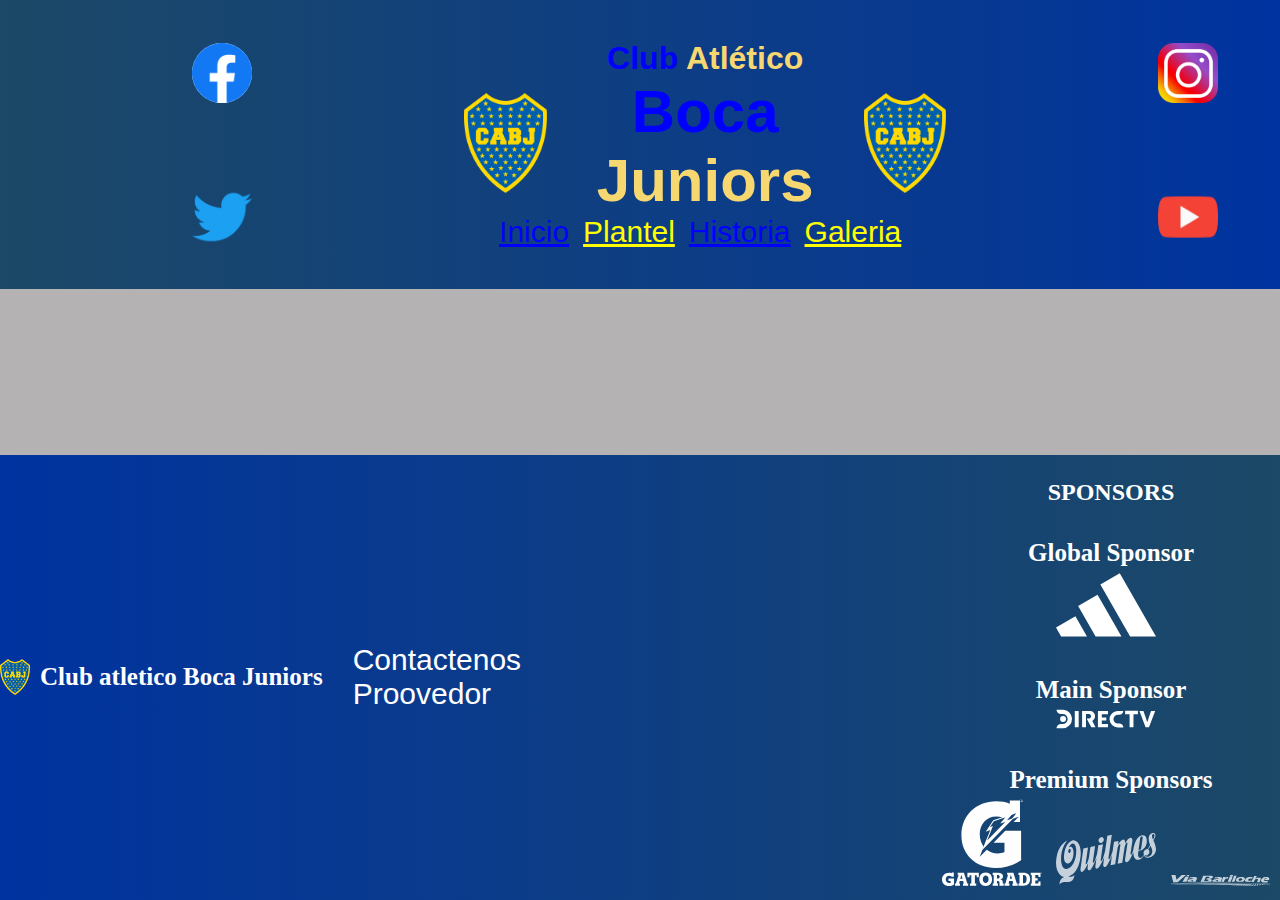
==== galeria.html @ 96183307 "galeria" ====
<!DOCTYPE html>
<html lang="en">
<head>
    <meta charset="UTF-8">
    <meta http-equiv="X-UA-Compatible" content="IE=edge">
    <meta name="viewport" content="width=device-width, initial-scale=1.0">
    <link rel="stylesheet" href="galeria.css">
    <title>Document</title>
</head>
<body>
    
    <div class="contenedor1">
        <div class="redes">
            <a href="https://www.facebook.com/BocaJuniors/?locale=es_LA" target="_blank" class="red-social-arriba" class="derecha">
              <img src="facebook.png" alt="Facebook">
            </a>
            <a href="https://twitter.com/BocaJrsOficial?s=20" target="_blank" class="red-social-abajo" class="derecha">
              <img src="twitter.png" alt="Twitter">
            </a>
          </div>
    
    <header>
        <div class="contenedor2">
            <img class="escudo1" src="boca.png" alt="escudo_boca">
            <h1>
                <span class="club">Club</span> 
                <span class="atletico">Atlético</span> 
                <br>
                <span class="boca">Boca</span> 
                <span class="juniors">Juniors</span>
            </h1>
            <img class="escudo2" src="boca.png" alt="escudo_boca">
        </div>
            <nav>
                <ul>
                    <li><a class="amarillo" href="index.html">Inicio</a></li>
                    <li><a class="azul" href="plantel.html">Plantel</a></li>
                    <li><a class="amarillo" href="historia.html">Historia</a></li>
                    <li><a class="azul" href="galeria.html">Galeria</a></li>
                </ul>
            </nav>
    </header>

    <div class="redes">
      <a href="https://www.instagram.com/bocajrsoficial/" target="_blank" class="red-social-arriba" class="izquierda">
        <img src="instagram.png" alt="Instagram">
      </a>
      <a href="https://www.youtube.com/@bocajuniors" target="_blank" class="red-social-abajo" class="izquierda">
        <img src="youtube.png" alt="YouTube">
      </a>
    </div>
  </div>



  
  <footer>
    <div class="footer-izq">
      <div class="logo">
        <img class="escudo3" src="boca.png" alt="icono">
        <span>Club atletico Boca Juniors</span>
      </div>
      <div class="contacto">
        <a href="https://www.bocajuniors.com.ar/contacto" target="_blank" class="footer-link">Contactenos</a>
        <a href="https://www.bocajuniors.com.ar/el-club/ser-proveedor" target="_blank" class="footer-link">Proovedor</a>
      </div>
    </div>
    <div class="footer-der">
      <div class="sponsors">
        <h3 class="sponsor-titulo">Sponsors</h3>
        <div class="sponsors-cat">
          <h4>Global Sponsor</h4>
          <img src="adidas.svg" alt="Adidas">
        </div>
        <div class="sponsors-cat">
          <h4>Main Sponsor</h4>
          <img src="directv.svg" alt="DirecTV">
        </div>
        <div class="sponsors-cat">
          <h4>Premium Sponsors</h4>
          <img src="gatorade.svg" alt="Gatorade">
          <img src="quilmes.svg" alt="Quilmes">
          <img src="via_bariloche.svg" alt="Via Bariloche">
        </div>
      </div>
    </div>
  </footer>
</body>
</html>
---- galeria.css ----
body{
    margin: 0;
    padding: 0;
    background-color: rgb(180, 178, 178);
}

header{
    text-align: center;
    max-width: 600px;
    padding: 20px;
    margin: 20px auto;
}

.escudo1{
    max-height: 100px;
    padding-right: 40px;
    padding-top: 30px;
}

.escudo2{
    max-height: 100px;
    padding-left: 40px;
    padding-top: 30px;
}

.contenedor1{
    background: linear-gradient(to left, #0033A0, #1C4966);
    display: flex;
    align-items:center;
    justify-content: space-between;
    margin-bottom: 20px;
}

.contenedor2{
    display: flex;
    align-items: center;
    text-align: center;
    justify-content: center;
}


h1{
    margin: 0 10px;
    font-family:'Gill Sans', 'Gill Sans MT', Calibri, 'Trebuchet MS', sans-serif
}

h1 span.club, span.boca{
    color: blue;
}

h1 span.atletico, span.juniors{
    color: #f7d770;
}

h1 span.boca, span.juniors{
    font-size: 60px;
}

.azul{
    color: yellow;
    border-radius: 100%;
}

.amarillo{
    color: blue;
    border-radius: 100%;
}

a{
    font-size: 30px;
    font-family:'Franklin Gothic Medium', 'Arial Narrow', Arial, sans-serif;
}


nav ul{
    padding: 0;
    margin: 0;
}

nav li{
    display: inline-block;
    margin-right: 10px;
}

.redes , .izquierda{
    display: flex;
    flex-direction: column;
    margin-left: 15%;
}


.redes, .derecha{
    display: flex;
    flex-direction: column;
    margin-right: 15%;
}

.red-social-arriba{
    
    background-color: #fff;
    width: 60px;
    height: 60px;
    border-radius: 50%;
    margin-bottom: 70%;
    text-decoration: none;
    color: #000;
}

.red-social-abajo{
    width: 60px;
    height: 60px;
    border-radius: 50%;
    margin-top: 70%;
    text-decoration: none;
    color: #000;
}


.red-social-abajo img, .red-social-arriba img {
    width: 60px;
    height: 60px;
    object-fit: cover;
    transition: transform 0.3s ease;
}

.red-social-arriba:hover, .red-social-abajo:hover{
    background-color: #f7d770;
    color: #fff;
    width: 65px;
    height: 65px;
    transform: scale(1.1);
    
}

.saludo{
    background: linear-gradient(to right, #0033A0,  #1C4966);
    background-clip: text;
    -webkit-background-clip: text;
    -webkit-text-fill-color:transparent;
    font-size: 30px;

}

.escudo3{
    width: 100px;
}

footer{
    background: linear-gradient(to right, #0033A0, #1C4966);
    display: flex;
    justify-content: space-between;
    color: #fff;
    bottom: 0;
    position: fixed;
    width: 100%;
}

.footer-izq{
    display: flex;
    align-items: center;
}

.footer-izq .logo{
    display: flex;
    align-items: center;
    margin-right: 30px;
}

.footer-izq .logo img{
    width: 30px;
    margin-right: 10px;
}

.footer-izq .logo span{
    font-weight: bold;
    font-size: 25px;
}

.footer-izq .contacto a{
    display: flex;
    margin-right: 10px;
    color: #fff;
    text-decoration: none;
}

.footer-der{
    display: flex;
    align-items: center;
    justify-content: center;
    
}

.sponsors{
    text-align: center;
}

.sponsor-titulo{
    font-size: 24px;
    font-weight: bold;
    margin-bottom: 10px;
    text-transform: uppercase;
    color: #fff;
}

.sponsors-cat{
    margin-bottom: 10px;
}

.sponsors-cat h4{
    margin-bottom: 5px;
    font-size: 25px;
}

.sponsors-cat img{
    width: 100px;
    height: auto;
    margin-right: 10px;
}
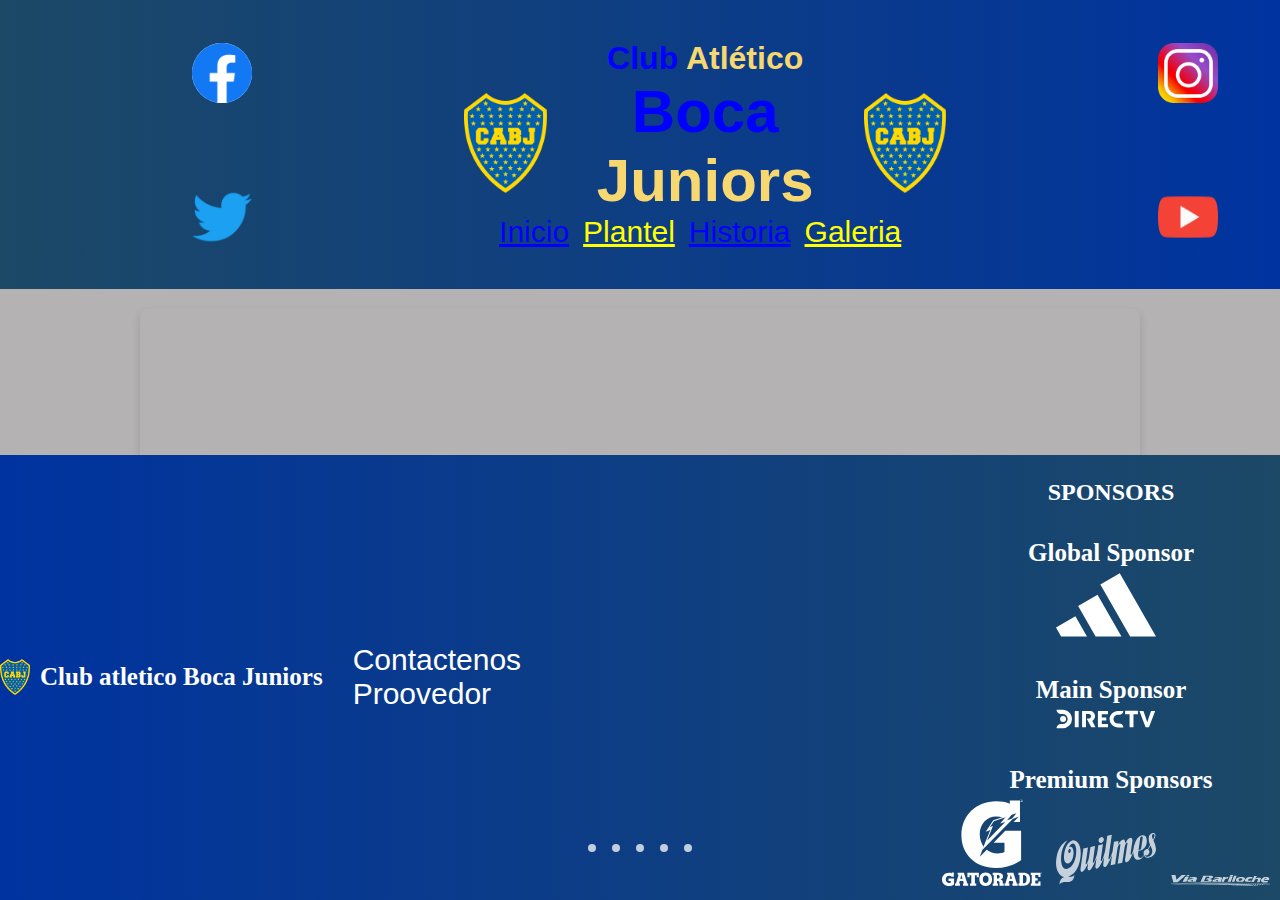
==== commit a278fc47: "Galeria slider" ====
--- a/galeria.html
+++ b/galeria.html
@@ -51,7 +51,26 @@
     </div>
   </div>
 
+  <section class="contenedor">
+    <div class="slider-wrapper">
+      <div class="slider">
+        <img id="slider-1" src="https://cnnespanol.cnn.com/wp-content/uploads/2021/12/211209160624-boca-juniors-argentina-champions-deportes-cnnee-full-169.jpg?quality=100&strip=info" alt="">
+        <img id="slider-2" src="https://e1.pxfuel.com/desktop-wallpaper/329/856/desktop-wallpaper-copa90-the-superclasico-la-bombonera.jpg" alt="">
+        <img id="slider-3" src="https://assets.goal.com/v3/assets/bltcc7a7ffd2fbf71f5/blt2a69ad0c80778aed/631e6218870b553ae3251d6c/GettyImages-1422889814.jpg?auto=webp&format=pjpg&width=3840&quality=60" alt="">
+        <img id="slider-4" src="https://media.tycsports.com/files/2022/06/15/441046/zeballos-daniel-jayogetty-images_1440x810_wmk.webp?v=1" alt="">
+        <img id="slider-5" src="https://cloudfront-us-east-1.images.arcpublishing.com/artear/LOFNNYPMFR6WFP54MNRDBGQOSA.jpg" alt="">
+      </div>
+      <div class="slider-nav">
+        <a href="#slider-1"></a>
+        <a href="#slider-2"></a>
+        <a href="#slider-3"></a>
+        <a href="#slider-4"></a>
+        <a href="#slider-5"></a>
+      </div>
 
+    </div>
+
+  </section>
 
   
   <footer>
--- a/galeria.css
+++ b/galeria.css
@@ -145,6 +145,51 @@
     width: 100px;
 }
 
+.slider-wrapper{
+    position: relative;
+    max-width: 1000px;
+    margin: 0 auto;
+}
+
+.slider{
+    display: flex;
+    aspect-ratio: 16 / 9;
+    overflow-x: hidden;
+    scroll-snap-type: x mandatory;
+    scroll-behavior: smooth;
+    box-shadow: 0 .25rem .5rem #21212126;
+    border-radius: .5rem;
+}
+
+.slider img{
+    flex: 1 0 100%;
+    scroll-snap-align: start;
+    object-fit: cover;
+}
+
+.slider-nav{
+    display: flex;
+    column-gap: 1rem;
+    position: absolute;
+    bottom: 1.25rem;
+    left: 50%;
+    transform: translateX(-50%);
+    z-index: 1;
+}
+
+.slider-nav a{
+    width: .5rem;
+    height: .5rem;
+    border-radius: 50%;
+    background-color: #fff;
+    opacity: .75;
+    transition: opacity ease 250ms;
+}
+
+.slider-nav a:hover{
+    opacity: 1;
+}
+
 footer{
     background: linear-gradient(to right, #0033A0, #1C4966);
     display: flex;
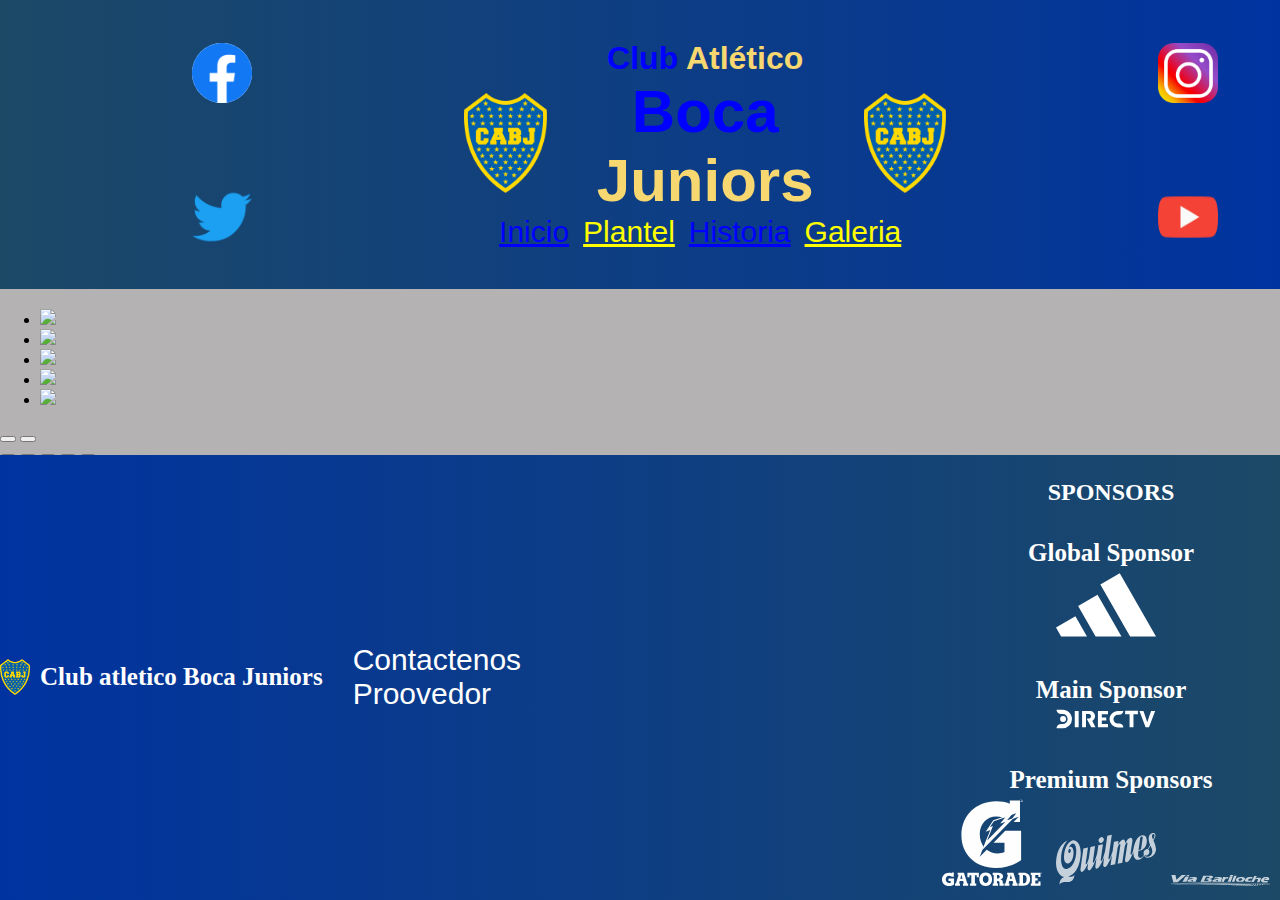
==== commit cf0076df: "edito el formato de la galeria" ====
--- a/galeria.html
+++ b/galeria.html
@@ -5,7 +5,10 @@
     <meta http-equiv="X-UA-Compatible" content="IE=edge">
     <meta name="viewport" content="width=device-width, initial-scale=1.0">
     <link rel="stylesheet" href="galeria.css">
-    <title>Document</title>
+    <link rel="icon" href="boca.png">
+    <script src="https://cdn.jsdelivr.net/npm/swiffy-slider@1.6.0/dist/js/swiffy-slider.min.js" crossorigin="anonymous" defer></script>
+    <link href="https://cdn.jsdelivr.net/npm/swiffy-slider@1.6.0/dist/css/swiffy-slider.min.css" rel="stylesheet" crossorigin="anonymous">
+    <title>Boca Juniors - Galeria</title>
 </head>
 <body>
     
@@ -51,6 +54,28 @@
     </div>
   </div>
 
+  <div class="swiffy-slider">
+    <ul class="slider-container">
+        <li><img src="https://cnnespanol.cnn.com/wp-content/uploads/2021/12/211209160624-boca-juniors-argentina-champions-deportes-cnnee-full-169.jpg?quality=100&strip=info" style="max-width: 100%;height: auto;"></li>
+        <li><img src="https://e1.pxfuel.com/desktop-wallpaper/329/856/desktop-wallpaper-copa90-the-superclasico-la-bombonera.jpg" style="max-width: 100%;height: auto;"></li>
+        <li><img src="https://assets.goal.com/v3/assets/bltcc7a7ffd2fbf71f5/blt2a69ad0c80778aed/631e6218870b553ae3251d6c/GettyImages-1422889814.jpg?auto=webp&format=pjpg&width=3840&quality=60" style="max-width: 100%;height: auto;"></li>
+        <li><img src="https://media.tycsports.com/files/2022/06/15/441046/zeballos-daniel-jayogetty-images_1440x810_wmk.webp?v=1" style="max-width: 100%;height: auto;"></li>
+        <li><img src="https://cloudfront-us-east-1.images.arcpublishing.com/artear/LOFNNYPMFR6WFP54MNRDBGQOSA.jpg" style="max-width: 100%;height: auto;"></li>
+    </ul>
+
+    <button type="button" class="slider-nav"></button>
+    <button type="button" class="slider-nav slider-nav-next"></button>
+
+    <div class="slider-indicators">
+        <button class="active"></button>
+        <button></button>
+        <button></button>
+        <button></button>
+        <button></button>
+    </div>
+</div>
+
+<!--
   <section class="contenedor">
     <div class="slider-wrapper">
       <div class="slider">
@@ -71,7 +96,7 @@
     </div>
 
   </section>
-
+-->
   
   <footer>
     <div class="footer-izq">
--- a/galeria.css
+++ b/galeria.css
@@ -145,49 +145,13 @@
     width: 100px;
 }
 
-.slider-wrapper{
-    position: relative;
-    max-width: 1000px;
+.swiffy-slider {
+    max-width: 1400px;
     margin: 0 auto;
 }
 
-.slider{
-    display: flex;
-    aspect-ratio: 16 / 9;
-    overflow-x: hidden;
-    scroll-snap-type: x mandatory;
-    scroll-behavior: smooth;
-    box-shadow: 0 .25rem .5rem #21212126;
-    border-radius: .5rem;
-}
-
-.slider img{
-    flex: 1 0 100%;
-    scroll-snap-align: start;
-    object-fit: cover;
-}
-
-.slider-nav{
-    display: flex;
-    column-gap: 1rem;
-    position: absolute;
-    bottom: 1.25rem;
-    left: 50%;
-    transform: translateX(-50%);
-    z-index: 1;
-}
-
-.slider-nav a{
-    width: .5rem;
-    height: .5rem;
-    border-radius: 50%;
-    background-color: #fff;
-    opacity: .75;
-    transition: opacity ease 250ms;
-}
-
-.slider-nav a:hover{
-    opacity: 1;
+.swiffy-slider img {
+    width: 100%;
 }
 
 footer{
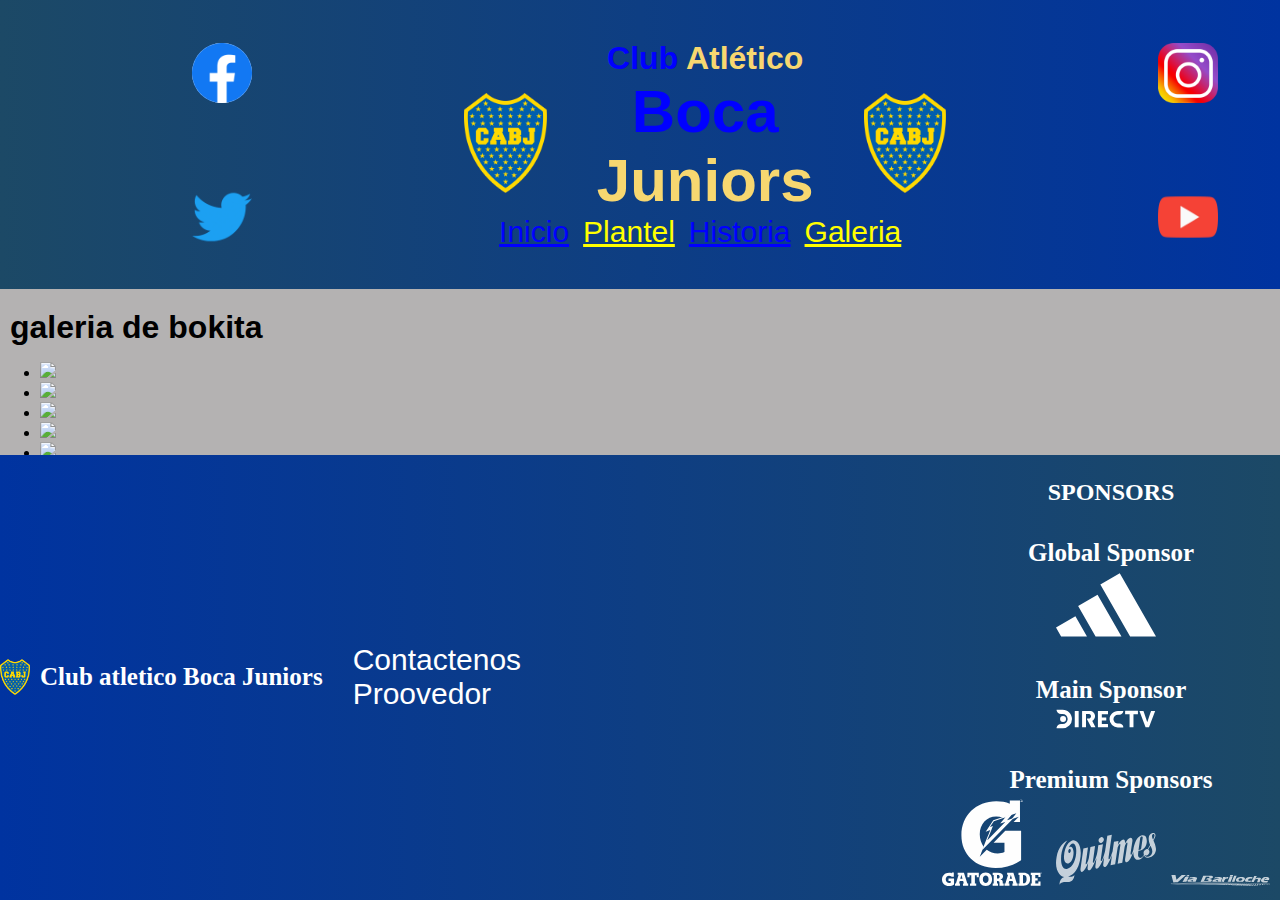
==== commit aeb0d658: "prueba" ====
--- a/galeria.html
+++ b/galeria.html
@@ -8,6 +8,7 @@
     <link rel="icon" href="boca.png">
     <script src="https://cdn.jsdelivr.net/npm/swiffy-slider@1.6.0/dist/js/swiffy-slider.min.js" crossorigin="anonymous" defer></script>
     <link href="https://cdn.jsdelivr.net/npm/swiffy-slider@1.6.0/dist/css/swiffy-slider.min.css" rel="stylesheet" crossorigin="anonymous">
+    <link rel="icon" href="boca.png">
     <title>Boca Juniors - Galeria</title>
 </head>
 <body>
@@ -53,6 +54,8 @@
       </a>
     </div>
   </div>
+
+  <h1>galeria de bokita</h1>
 
   <div class="swiffy-slider">
     <ul class="slider-container">
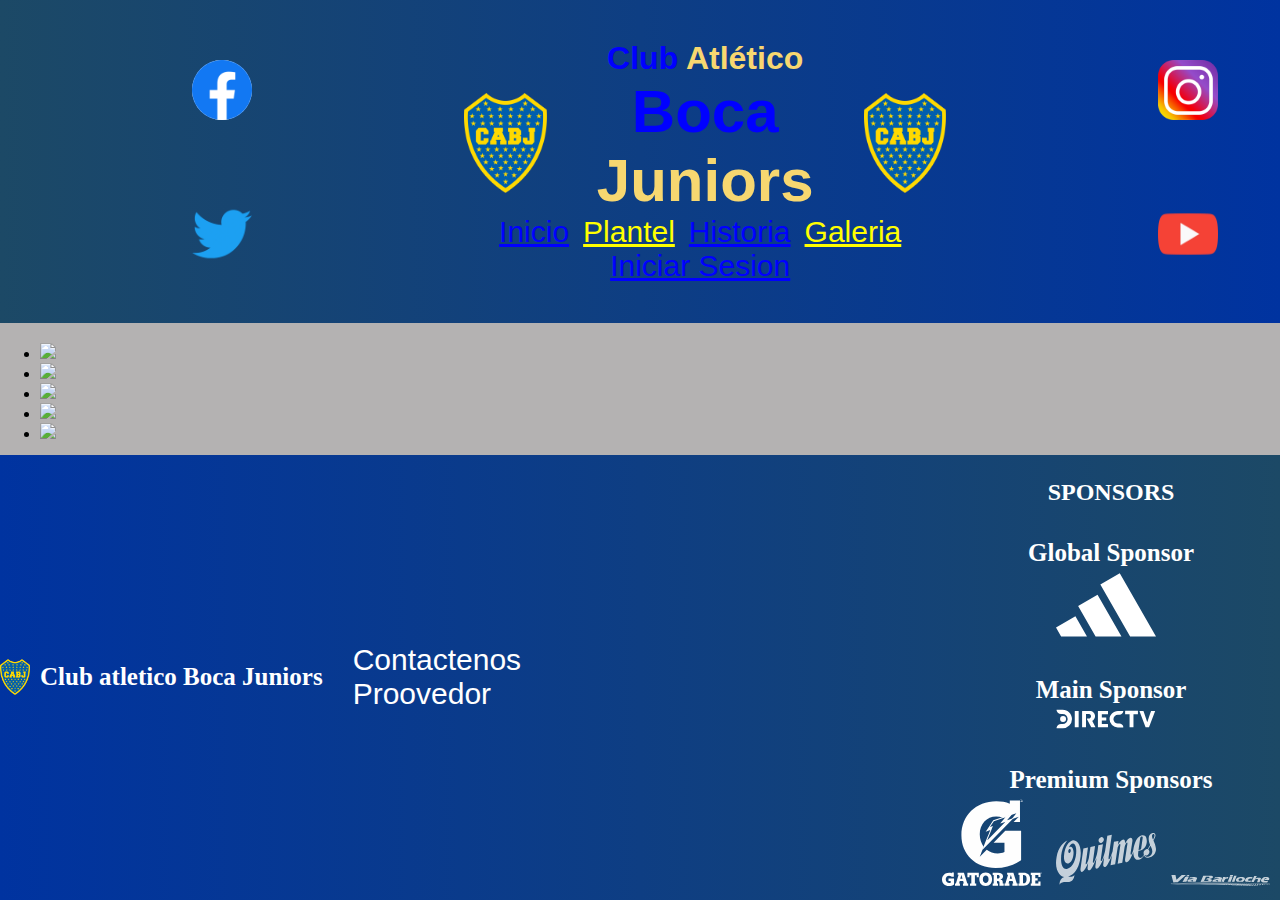
==== commit 2aff0538: "agregar el sesion.html" ====
--- a/galeria.html
+++ b/galeria.html
@@ -41,6 +41,7 @@
                     <li><a class="azul" href="plantel.html">Plantel</a></li>
                     <li><a class="amarillo" href="historia.html">Historia</a></li>
                     <li><a class="azul" href="galeria.html">Galeria</a></li>
+                    <li><a class="amarillo" href="sesion.html">Iniciar Sesion</a></li>
                 </ul>
             </nav>
     </header>
@@ -55,7 +56,6 @@
     </div>
   </div>
 
-  <h1>galeria de bokita</h1>
 
   <div class="swiffy-slider">
     <ul class="slider-container">
